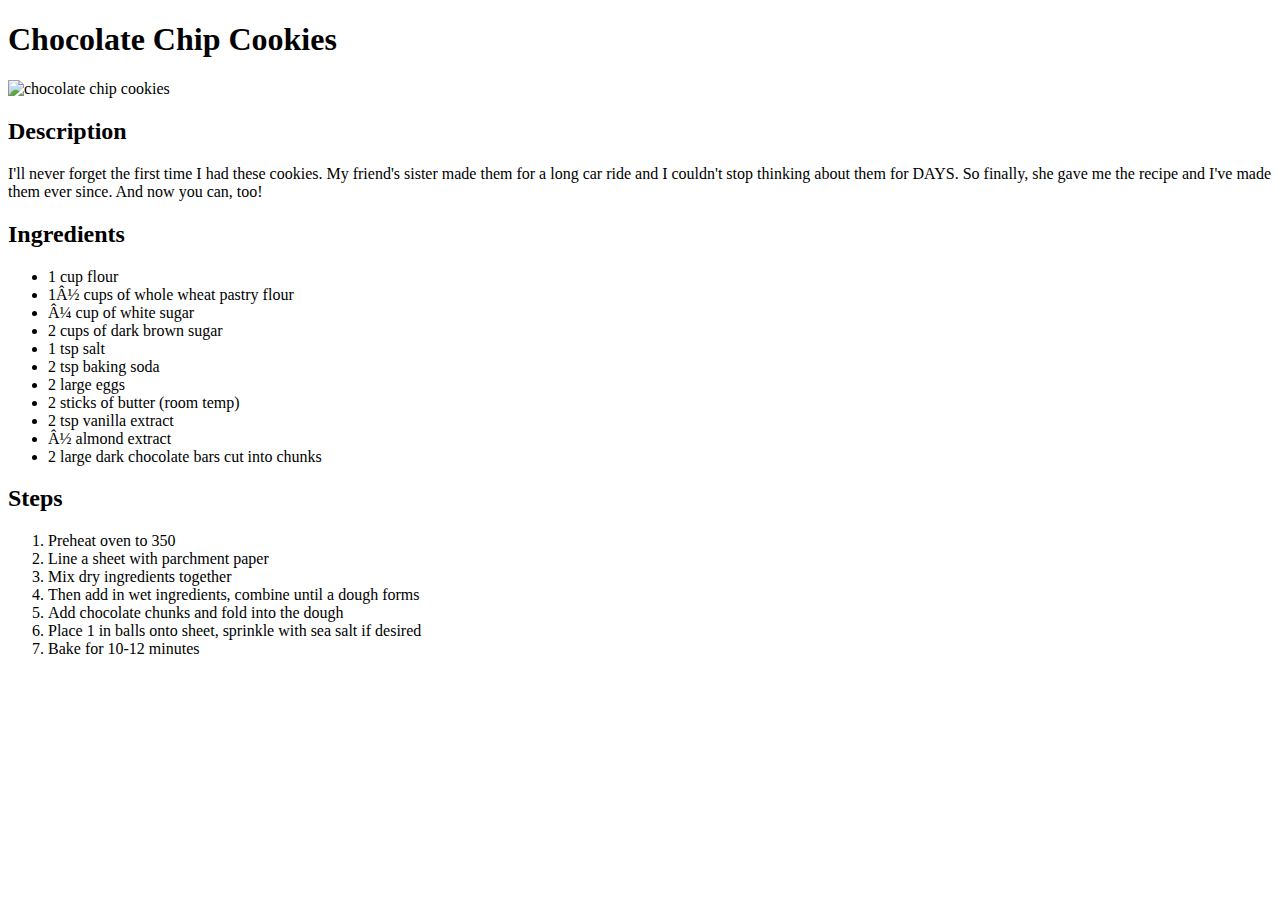
==== Recipes/chocolatechipcookies.html @ 8e134bbc "Add index, html, images,and css stylesheet" ====
<!DOCTYPE html>
<html lang="en">
    <head>
        <meta charset="UTC-8">
        <link rel="stylesheet" href="style.css">
    </head>

    <body>
        <h1>Chocolate Chip Cookies</h1>
        
        <img id="cookies" 
            src="https://sallysbakingaddiction.com/wp-content/uploads/2013/05/classic-chocolate-chip-cookies.jpg" 
            alt="chocolate chip cookies">
        
        <h2>Description</h2>
        
        <div class="main">
            <p>I'll never forget the first time I had these cookies. My friend's sister made them for a long car ride and I couldn't stop thinking about them for DAYS. So finally, she gave me the recipe and I've made them ever since. And now you can, too!</p>
        
        <h2>Ingredients</h2>
           
            <p><ul>
                <li>1 cup flour</li>
                <li>1½ cups of whole wheat pastry flour</li>
                <li>¼ cup of white sugar</li>
                <li>2 cups of dark brown sugar</li>
                <li>1 tsp salt</li>
                <li>2 tsp baking soda</li>
                <li>2 large eggs</li>
                <li>2 sticks of butter (room temp)</li>
                <li>2 tsp vanilla extract</li>
                <li>½ almond extract</li>
                <li>2 large dark chocolate bars cut into chunks</li>
            </ul></p>
        </div>
    
        <h2>Steps</h2>
        <p><ol>
            <li>Preheat oven to 350
            <li>Line a sheet with parchment paper
            <li>Mix dry ingredients together
            <li>Then add in wet ingredients, combine until a dough forms
            <li>Add chocolate chunks and fold into the dough
            <li>Place 1 in balls onto sheet, sprinkle with sea salt if desired
            <li>Bake for 10-12 minutes</li>
        </ol></p>
    </body>

</html>
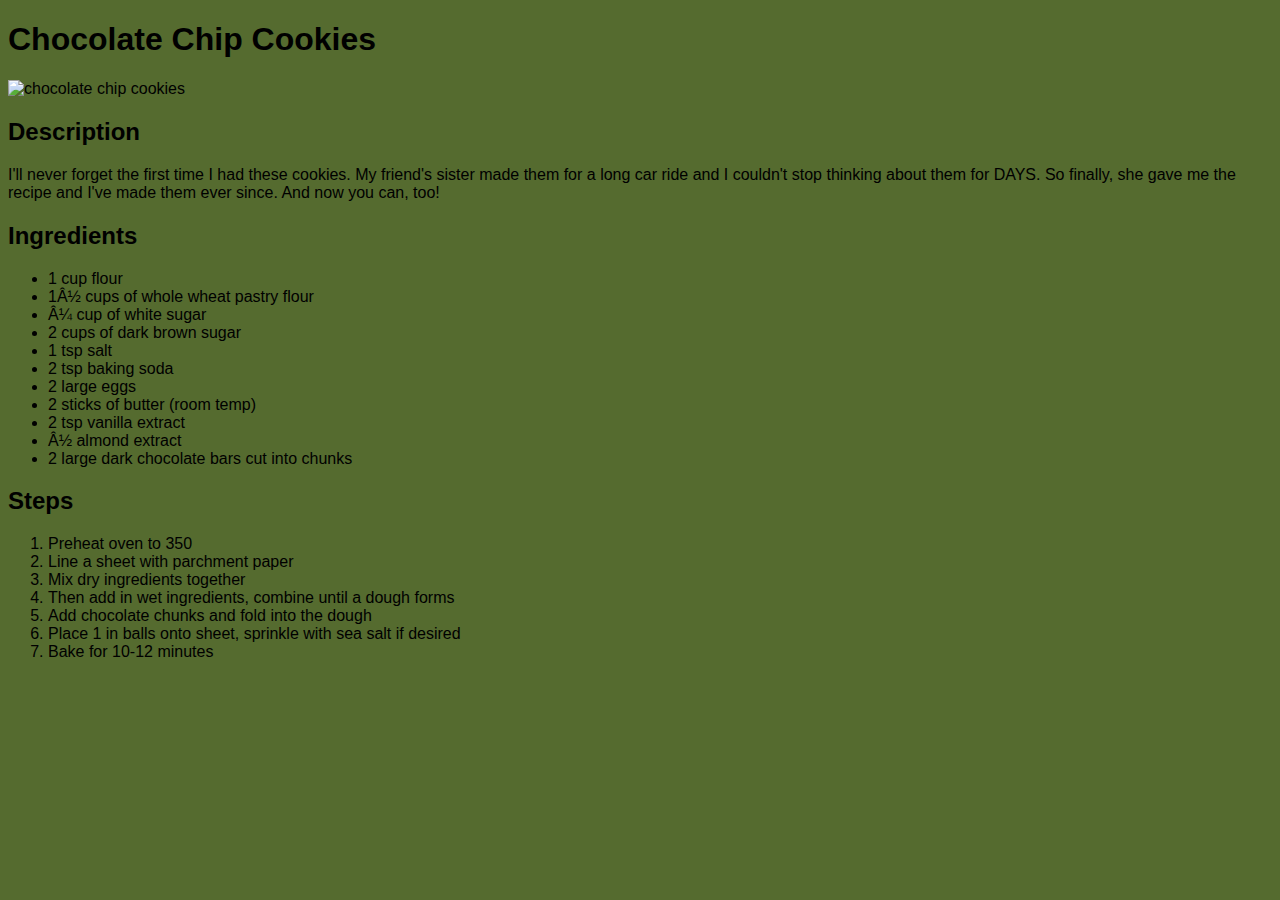
==== commit 1f460976: "Add style.css links to recipe htmls" ====
--- a/Recipes/chocolatechipcookies.html
+++ b/Recipes/chocolatechipcookies.html
@@ -2,7 +2,7 @@
 <html lang="en">
     <head>
         <meta charset="UTC-8">
-        <link rel="stylesheet" href="style.css">
+        <link rel="stylesheet" href="../style.css">
     </head>
 
     <body>
--- a/style.css
+++ b/style.css
@@ -0,0 +1,22 @@
+body {
+    background-color: darkolivegreen;
+    font-family: Arial, Helvetica, sans-serif;
+}
+
+#Recipe-title {
+color:black;
+text-align: center;
+}
+
+.Recipe-class {
+    color: white;
+}
+
+#cookies {
+    height: 200px;
+    width: 200px;
+}
+
+.p {
+    text-align:center;
+}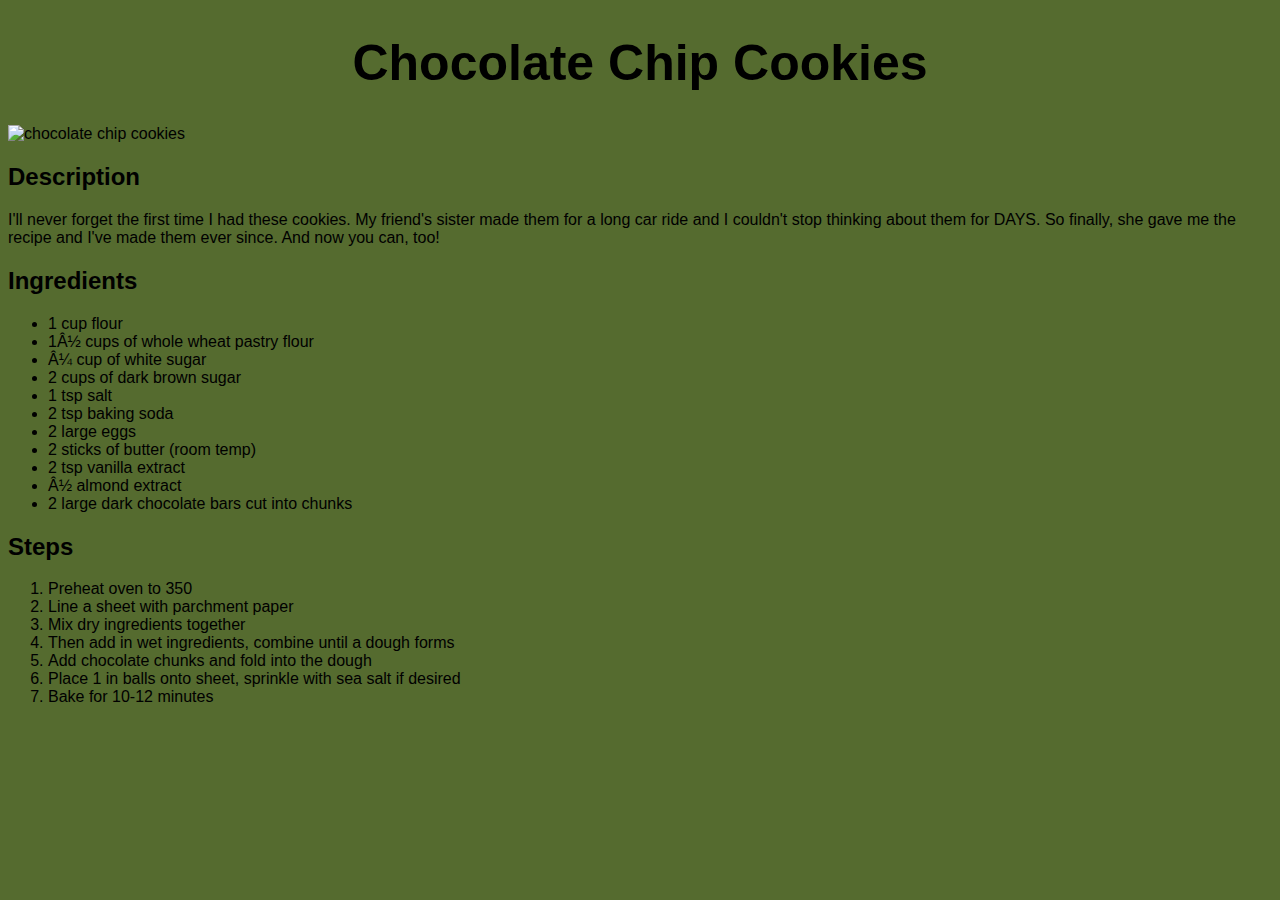
==== commit 4bfb79bf: "updated html and style.css files" ====
--- a/Recipes/chocolatechipcookies.html
+++ b/Recipes/chocolatechipcookies.html
@@ -6,18 +6,16 @@
     </head>
 
     <body>
-        <h1>Chocolate Chip Cookies</h1>
-        
-        <img id="cookies" 
+        <div>
+            <h1 class="main">Chocolate Chip Cookies</h1> </div>
+            <img id="cookies" 
             src="https://sallysbakingaddiction.com/wp-content/uploads/2013/05/classic-chocolate-chip-cookies.jpg" 
             alt="chocolate chip cookies">
+            <h2 class="subhead">Description</h2> 
+            <p class="para">I'll never forget the first time I had these cookies. My friend's sister made them for a long car ride and I couldn't stop thinking about them for DAYS. So finally, she gave me the recipe and I've made them ever since. And now you can, too!</p>
+        </div>
         
-        <h2>Description</h2>
-        
-        <div class="main">
-            <p>I'll never forget the first time I had these cookies. My friend's sister made them for a long car ride and I couldn't stop thinking about them for DAYS. So finally, she gave me the recipe and I've made them ever since. And now you can, too!</p>
-        
-        <h2>Ingredients</h2>
+            <h2>Ingredients</h2>
            
             <p><ul>
                 <li>1 cup flour</li>
@@ -32,18 +30,20 @@
                 <li>½ almond extract</li>
                 <li>2 large dark chocolate bars cut into chunks</li>
             </ul></p>
-        </div>
-    
-        <h2>Steps</h2>
-        <p><ol>
-            <li>Preheat oven to 350
-            <li>Line a sheet with parchment paper
-            <li>Mix dry ingredients together
-            <li>Then add in wet ingredients, combine until a dough forms
-            <li>Add chocolate chunks and fold into the dough
-            <li>Place 1 in balls onto sheet, sprinkle with sea salt if desired
-            <li>Bake for 10-12 minutes</li>
-        </ol></p>
+
+
+            <h2>Steps</h2>
+            <p><ol>
+                <li>Preheat oven to 350
+                <li>Line a sheet with parchment paper
+                <li>Mix dry ingredients together
+                <li>Then add in wet ingredients, combine until a dough forms
+                <li>Add chocolate chunks and fold into the dough
+                <li>Place 1 in balls onto sheet, sprinkle with sea salt if desired
+                <li>Bake for 10-12 minutes</li>
+            </ol></p>
+        
+        
     </body>
 
 </html>
--- a/style.css
+++ b/style.css
@@ -13,10 +13,26 @@
 }
 
 #cookies {
-    height: 200px;
-    width: 200px;
+    height: 300px;
+    width: autopx;
+    text-align: center;
 }
 
-.p {
-    text-align:center;
-}+#meat-sauce {
+    height: 300px;
+    width: autopx;
+}
+
+#soup {
+    height: 300px;
+    width: auto;
+}
+
+.main {
+    text-align: center;
+    font-size: 50px;
+}
+
+.subhead.para {
+    text-align: center;
+}
